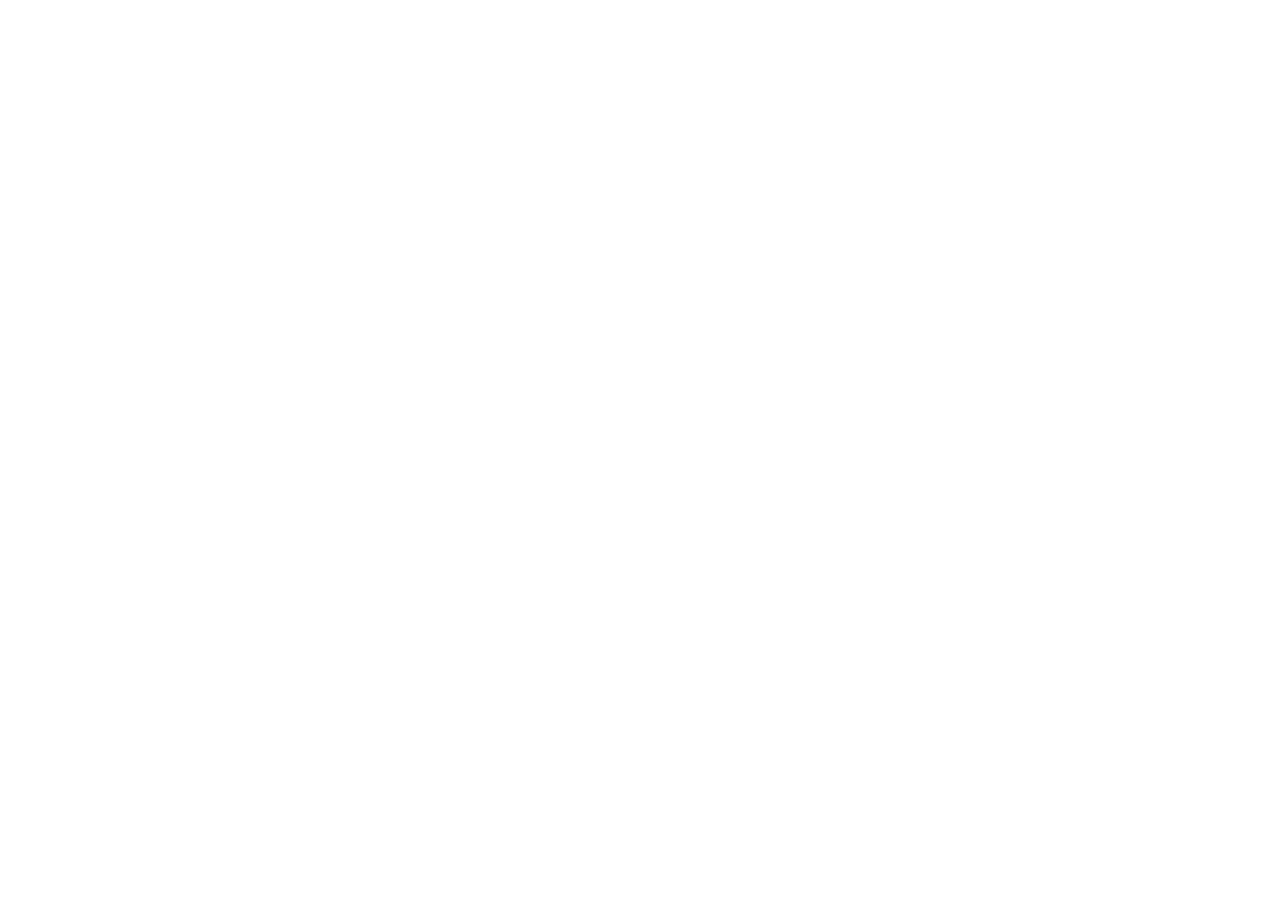
==== Task 5-strings/str.html @ e5b2da65 "new" ====
<!DOCTYPE html>
<html lang="en">
<link rel="stylesheet" href="str.css">

<head>
    <meta charset="UTF-8">
    <meta name="viewport" content="width=device-width, initial-scale=1.0">
    <title>String test</title>
</head>

<body>
    <script src="str.js"></script>
</body>

</html>
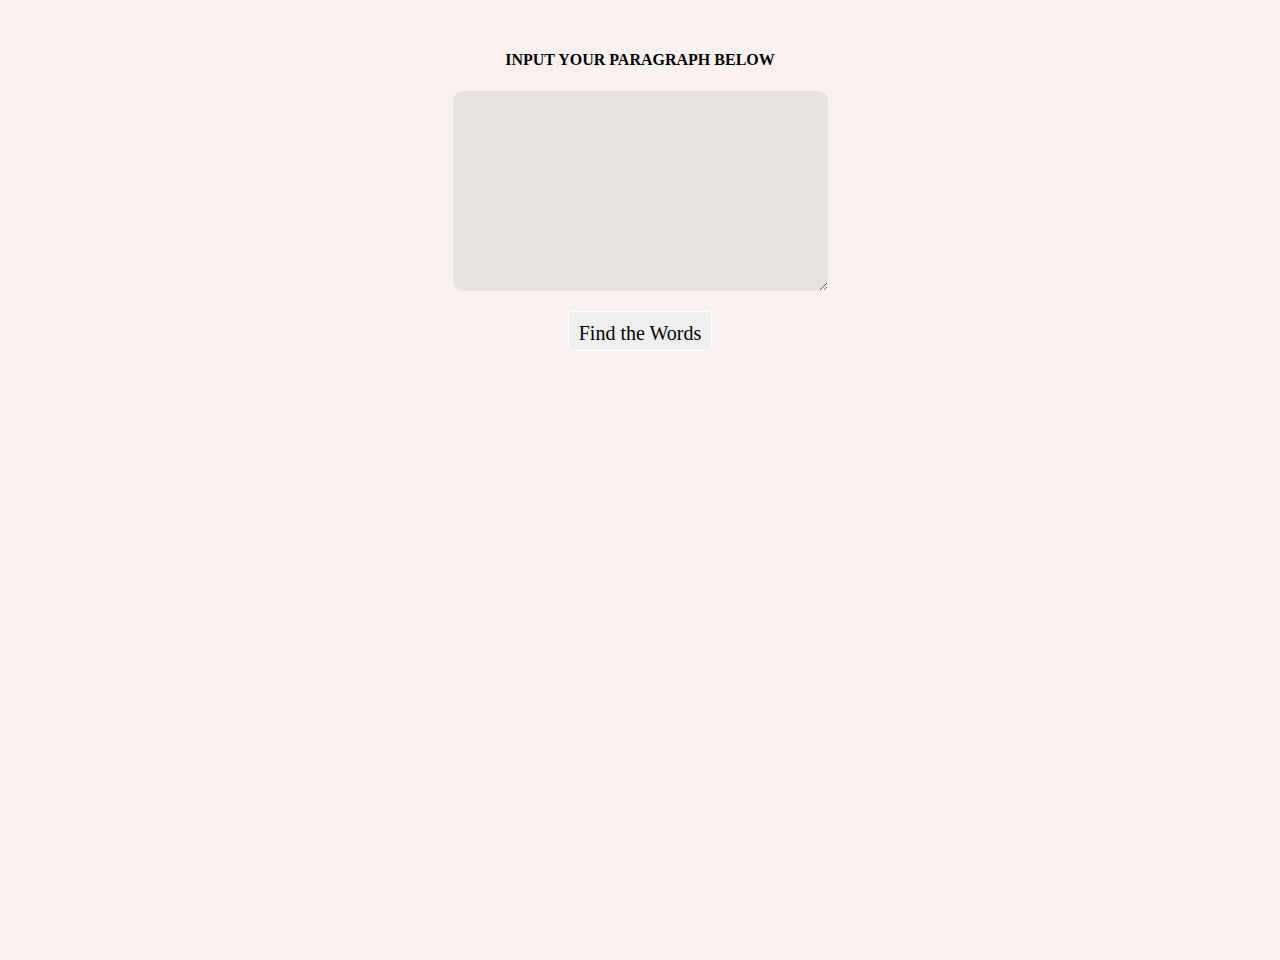
==== commit 82ec5bb6: "strings task" ====
--- a/Task 5-strings/str.html
+++ b/Task 5-strings/str.html
@@ -9,6 +9,10 @@
 </head>
 
 <body>
+    <h4>INPUT YOUR PARAGRAPH BELOW</h4>
+    <textarea name="input" id="text" cols="40" rows="10"></textarea>
+    <button id="btn">Find the Words</button>
+    <div id="output"></div>
     <script src="str.js"></script>
 </body>
 
--- a/Task 5-strings/str.css
+++ b/Task 5-strings/str.css
@@ -0,0 +1,52 @@
+*{
+    font-family: 'Poppins', sans-serif;
+}
+body{
+    height: 100vh;
+    background-color: #f9f0f0;
+display: flex;
+flex-direction: column;
+align-items: center;
+justify-items: center;
+margin: 30px 0;
+}
+h4 {
+
+font-family: fantasy;
+  }
+  
+#text{
+    background-color: rgb(230, 227, 222);
+    border-radius: 10px;
+    margin-bottom: 20px;
+    font-family: 'Times New Roman', Times, serif;
+    font-weight: bold;
+    padding: 20px;
+    border: none;
+
+
+}
+#btn{
+    height: 40px;  
+    border: 1px solid #fff;
+    padding:12px 34px;
+    font-size: 20px;
+    border-radius: 5px;
+    margin-bottom: 20px;
+    padding: 10px;
+    cursor: pointer;
+    font-family: 'Times New Roman', Times, serif;
+    
+}
+#output{
+font-family: fantasy;
+color: rgb(64, 17, 158);
+font-weight: bolder;
+}
+#btn:hover{
+    background-color: rgb(50, 22, 95);
+    color: #fff;
+    border: radius 5px; ;
+}
+
+  